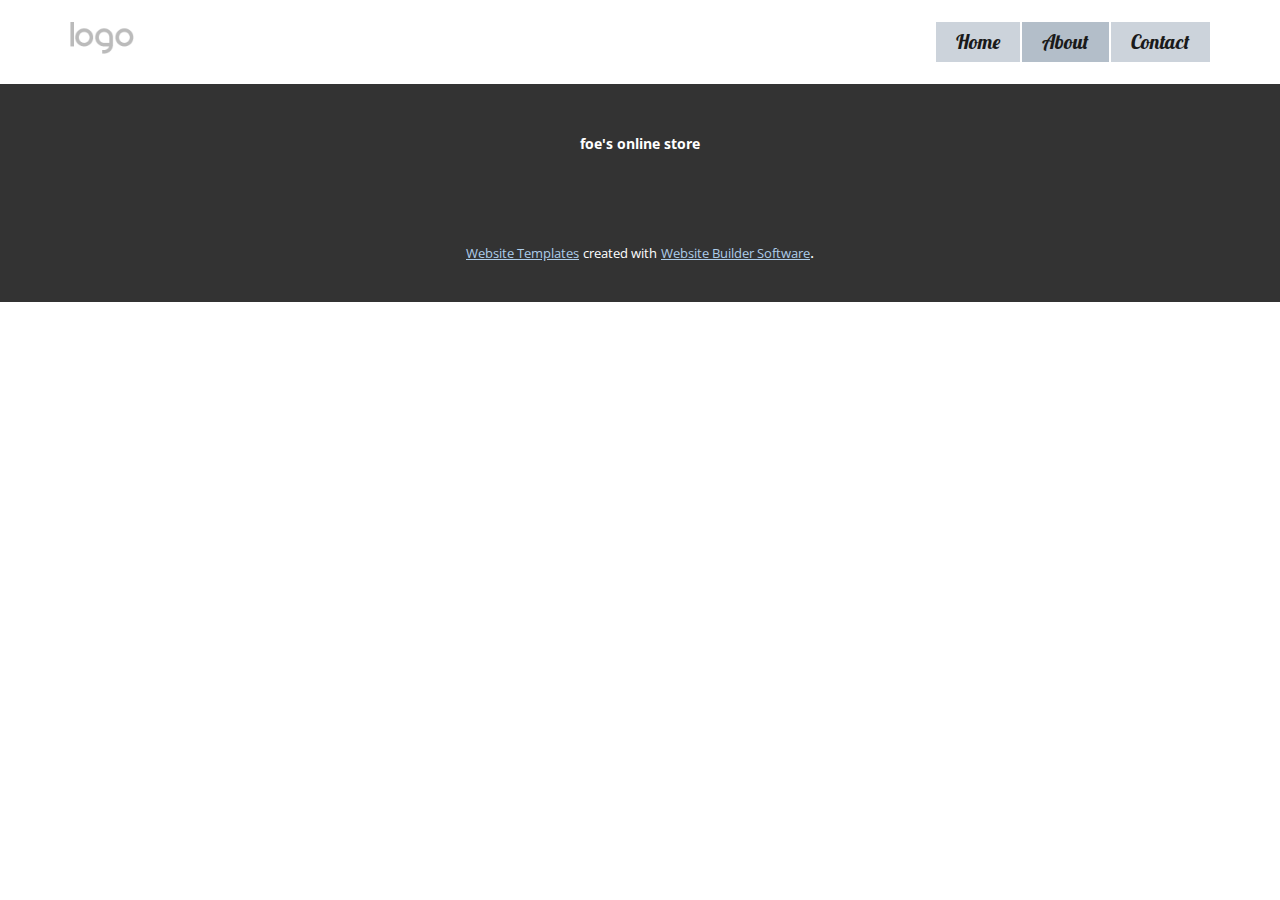
==== About.html @ 2abfc17a "first file" ====
<!DOCTYPE html>
<html style="font-size: 16px;">
  <head>
    <meta name="viewport" content="width=device-width, initial-scale=1.0">
    <meta charset="utf-8">
    <meta name="keywords" content="">
    <meta name="description" content="">
    <meta name="page_type" content="np-template-header-footer-from-plugin">
    <title>About</title>
    <link rel="stylesheet" href="nicepage.css" media="screen">
<link rel="stylesheet" href="About.css" media="screen">
    <script class="u-script" type="text/javascript" src="jquery.js" defer=""></script>
    <script class="u-script" type="text/javascript" src="nicepage.js" defer=""></script>
    <meta name="generator" content="Nicepage 3.14.1, nicepage.com">
    <link id="u-theme-google-font" rel="stylesheet" href="https://fonts.googleapis.com/css?family=Roboto:100,100i,300,300i,400,400i,500,500i,700,700i,900,900i|Open+Sans:300,300i,400,400i,600,600i,700,700i,800,800i">
    <link id="u-page-google-font" rel="stylesheet" href="https://fonts.googleapis.com/css?family=Lobster:400">
    
    <script type="application/ld+json">{
		"@context": "http://schema.org",
		"@type": "Organization",
		"name": "",
		"url": "index.html",
		"logo": "images/default-logo.png"
}</script>
    <meta property="og:title" content="About">
    <meta property="og:type" content="website">
    <meta name="theme-color" content="#478ac9">
    <link rel="canonical" href="index.html">
    <meta property="og:url" content="index.html">
  </head>
  <body class="u-body"><header class="u-clearfix u-header u-header" id="sec-e94a"><div class="u-clearfix u-sheet u-valign-middle u-sheet-1">
        <a href="https://nicepage.com" class="u-image u-logo u-image-1">
          <img src="images/default-logo.png" class="u-logo-image u-logo-image-1">
        </a>
        <nav class="u-menu u-menu-dropdown u-offcanvas u-menu-1">
          <div class="menu-collapse u-custom-font u-font-lobster" style="font-size: 1.25rem; letter-spacing: 0px;">
            <a class="u-button-style u-custom-active-border-color u-custom-active-color u-custom-border u-custom-border-color u-custom-borders u-custom-color u-custom-hover-border-color u-custom-hover-color u-custom-left-right-menu-spacing u-custom-padding-bottom u-custom-text-active-color u-custom-text-color u-custom-text-hover-color u-custom-top-bottom-menu-spacing u-nav-link u-text-active-palette-1-base u-text-hover-palette-2-base" href="#">
              <svg><use xmlns:xlink="http://www.w3.org/1999/xlink" xlink:href="#menu-hamburger"></use></svg>
              <svg version="1.1" xmlns="http://www.w3.org/2000/svg" xmlns:xlink="http://www.w3.org/1999/xlink"><defs><symbol id="menu-hamburger" viewBox="0 0 16 16" style="width: 16px; height: 16px;"><rect y="1" width="16" height="2"></rect><rect y="7" width="16" height="2"></rect><rect y="13" width="16" height="2"></rect>
</symbol>
</defs></svg>
            </a>
          </div>
          <div class="u-nav-container">
            <ul class="u-custom-font u-font-lobster u-nav u-spacing-2 u-unstyled u-nav-1"><li class="u-nav-item"><a class="u-border-active-palette-1-base u-border-hover-palette-1-base u-border-no-left u-border-no-right u-border-no-top u-button-style u-nav-link u-palette-5-light-1 u-text-active-grey-90 u-text-grey-90 u-text-hover-grey-90" href="Home.html" style="padding: 10px 20px;">Home</a>
</li><li class="u-nav-item"><a class="u-border-active-palette-1-base u-border-hover-palette-1-base u-border-no-left u-border-no-right u-border-no-top u-button-style u-nav-link u-palette-5-light-1 u-text-active-grey-90 u-text-grey-90 u-text-hover-grey-90" href="About.html" style="padding: 10px 20px;">About</a>
</li><li class="u-nav-item"><a class="u-border-active-palette-1-base u-border-hover-palette-1-base u-border-no-left u-border-no-right u-border-no-top u-button-style u-nav-link u-palette-5-light-1 u-text-active-grey-90 u-text-grey-90 u-text-hover-grey-90" href="Contact.html" style="padding: 10px 20px;">Contact</a>
</li></ul>
          </div>
          <div class="u-nav-container-collapse">
            <div class="u-black u-container-style u-inner-container-layout u-opacity u-opacity-95 u-sidenav">
              <div class="u-sidenav-overflow">
                <div class="u-menu-close"></div>
                <ul class="u-align-center u-nav u-popupmenu-items u-unstyled u-nav-2"><li class="u-nav-item"><a class="u-button-style u-nav-link" href="Home.html">Home</a>
</li><li class="u-nav-item"><a class="u-button-style u-nav-link" href="About.html">About</a>
</li><li class="u-nav-item"><a class="u-button-style u-nav-link" href="Contact.html">Contact</a>
</li></ul>
              </div>
            </div>
            <div class="u-black u-menu-overlay u-opacity u-opacity-70"></div>
          </div>
        </nav>
      </div></header> 
    
    
    <footer class="u-align-center u-clearfix u-footer u-grey-80 u-footer" id="sec-0c6c"><div class="u-clearfix u-sheet u-sheet-1">
        <p class="u-small-text u-text u-text-variant u-text-1">foe's online store<span style="font-weight: 700;"></span>
        </p>
      </div></footer>
    <section class="u-backlink u-clearfix u-grey-80">
      <a class="u-link" href="https://nicepage.com/website-templates" target="_blank">
        <span>Website Templates</span>
      </a>
      <p class="u-text">
        <span>created with</span>
      </p>
      <a class="u-link" href="https://nicepage.com/" target="_blank">
        <span>Website Builder Software</span>
      </a>. 
    </section>
  </body>
</html>
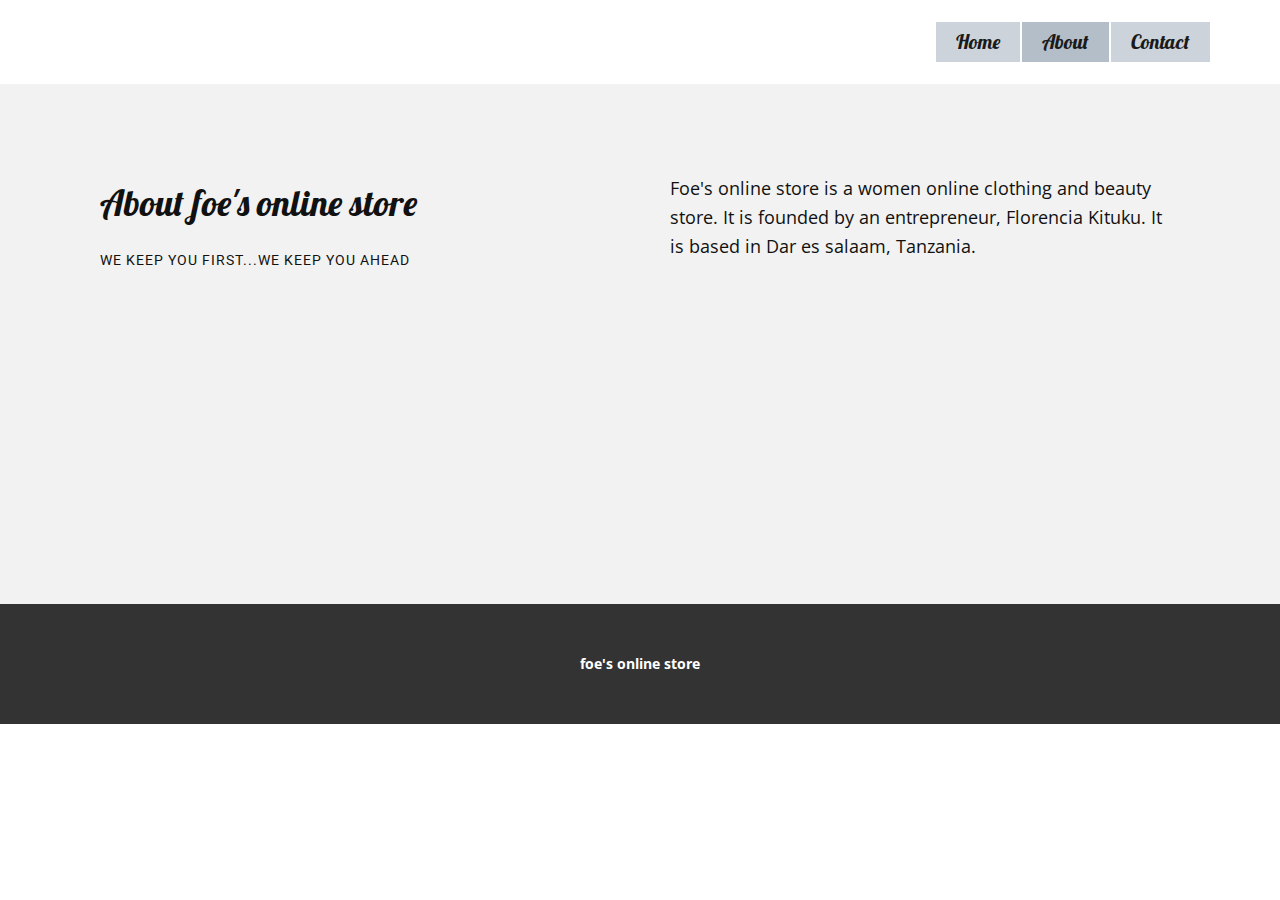
==== commit 63e37ed3: "second upload" ====
--- a/About.html
+++ b/About.html
@@ -3,7 +3,7 @@
   <head>
     <meta name="viewport" content="width=device-width, initial-scale=1.0">
     <meta charset="utf-8">
-    <meta name="keywords" content="">
+    <meta name="keywords" content="About foe's online store">
     <meta name="description" content="">
     <meta name="page_type" content="np-template-header-footer-from-plugin">
     <title>About</title>
@@ -15,12 +15,12 @@
     <link id="u-theme-google-font" rel="stylesheet" href="https://fonts.googleapis.com/css?family=Roboto:100,100i,300,300i,400,400i,500,500i,700,700i,900,900i|Open+Sans:300,300i,400,400i,600,600i,700,700i,800,800i">
     <link id="u-page-google-font" rel="stylesheet" href="https://fonts.googleapis.com/css?family=Lobster:400">
     
+    
     <script type="application/ld+json">{
 		"@context": "http://schema.org",
 		"@type": "Organization",
 		"name": "",
-		"url": "index.html",
-		"logo": "images/default-logo.png"
+		"url": "index.html"
 }</script>
     <meta property="og:title" content="About">
     <meta property="og:type" content="website">
@@ -28,10 +28,7 @@
     <link rel="canonical" href="index.html">
     <meta property="og:url" content="index.html">
   </head>
-  <body class="u-body"><header class="u-clearfix u-header u-header" id="sec-e94a"><div class="u-clearfix u-sheet u-valign-middle u-sheet-1">
-        <a href="https://nicepage.com" class="u-image u-logo u-image-1">
-          <img src="images/default-logo.png" class="u-logo-image u-logo-image-1">
-        </a>
+  <body class="u-body"><header class="u-clearfix u-header u-header" id="sec-e94a"><div class="u-clearfix u-sheet u-sheet-1">
         <nav class="u-menu u-menu-dropdown u-offcanvas u-menu-1">
           <div class="menu-collapse u-custom-font u-font-lobster" style="font-size: 1.25rem; letter-spacing: 0px;">
             <a class="u-button-style u-custom-active-border-color u-custom-active-color u-custom-border u-custom-border-color u-custom-borders u-custom-color u-custom-hover-border-color u-custom-hover-color u-custom-left-right-menu-spacing u-custom-padding-bottom u-custom-text-active-color u-custom-text-color u-custom-text-hover-color u-custom-top-bottom-menu-spacing u-nav-link u-text-active-palette-1-base u-text-hover-palette-2-base" href="#">
@@ -41,42 +38,53 @@
 </defs></svg>
             </a>
           </div>
-          <div class="u-nav-container">
-            <ul class="u-custom-font u-font-lobster u-nav u-spacing-2 u-unstyled u-nav-1"><li class="u-nav-item"><a class="u-border-active-palette-1-base u-border-hover-palette-1-base u-border-no-left u-border-no-right u-border-no-top u-button-style u-nav-link u-palette-5-light-1 u-text-active-grey-90 u-text-grey-90 u-text-hover-grey-90" href="Home.html" style="padding: 10px 20px;">Home</a>
-</li><li class="u-nav-item"><a class="u-border-active-palette-1-base u-border-hover-palette-1-base u-border-no-left u-border-no-right u-border-no-top u-button-style u-nav-link u-palette-5-light-1 u-text-active-grey-90 u-text-grey-90 u-text-hover-grey-90" href="About.html" style="padding: 10px 20px;">About</a>
-</li><li class="u-nav-item"><a class="u-border-active-palette-1-base u-border-hover-palette-1-base u-border-no-left u-border-no-right u-border-no-top u-button-style u-nav-link u-palette-5-light-1 u-text-active-grey-90 u-text-grey-90 u-text-hover-grey-90" href="Contact.html" style="padding: 10px 20px;">Contact</a>
+          <div class="u-custom-menu u-nav-container">
+            <ul class="u-custom-font u-font-lobster u-nav u-spacing-2 u-unstyled u-nav-1"><li class="u-nav-item"><a class="u-border-active-palette-1-base u-border-hover-palette-1-base u-button-style u-nav-link u-palette-5-light-1 u-text-active-grey-90 u-text-grey-90 u-text-hover-grey-90" href="Home.html" style="padding: 10px 20px;">Home</a>
+</li><li class="u-nav-item"><a class="u-border-active-palette-1-base u-border-hover-palette-1-base u-button-style u-nav-link u-palette-5-light-1 u-text-active-grey-90 u-text-grey-90 u-text-hover-grey-90" href="About.html" style="padding: 10px 20px;">About</a>
+</li><li class="u-nav-item"><a class="u-border-active-palette-1-base u-border-hover-palette-1-base u-button-style u-nav-link u-palette-5-light-1 u-text-active-grey-90 u-text-grey-90 u-text-hover-grey-90" href="Contact.html" style="padding: 10px 20px;">Contact</a>
 </li></ul>
           </div>
-          <div class="u-nav-container-collapse">
+          <div class="u-custom-menu u-nav-container-collapse">
             <div class="u-black u-container-style u-inner-container-layout u-opacity u-opacity-95 u-sidenav">
               <div class="u-sidenav-overflow">
                 <div class="u-menu-close"></div>
-                <ul class="u-align-center u-nav u-popupmenu-items u-unstyled u-nav-2"><li class="u-nav-item"><a class="u-button-style u-nav-link" href="Home.html">Home</a>
-</li><li class="u-nav-item"><a class="u-button-style u-nav-link" href="About.html">About</a>
-</li><li class="u-nav-item"><a class="u-button-style u-nav-link" href="Contact.html">Contact</a>
+                <ul class="u-align-center u-nav u-popupmenu-items u-unstyled u-nav-2"><li class="u-nav-item"><a class="u-button-style u-nav-link" href="Home.html" style="padding: 10px 20px;">Home</a>
+</li><li class="u-nav-item"><a class="u-button-style u-nav-link" href="About.html" style="padding: 10px 20px;">About</a>
+</li><li class="u-nav-item"><a class="u-button-style u-nav-link" href="Contact.html" style="padding: 10px 20px;">Contact</a>
 </li></ul>
               </div>
             </div>
             <div class="u-black u-menu-overlay u-opacity u-opacity-70"></div>
           </div>
         </nav>
-      </div></header> 
+      </div></header>
+    <section class="u-clearfix u-grey-5 u-section-1" id="sec-e6d4">
+      <div class="u-clearfix u-sheet u-sheet-1">
+        <div class="u-clearfix u-expanded-width u-layout-wrap u-layout-wrap-1">
+          <div class="u-layout">
+            <div class="u-layout-row">
+              <div class="u-container-style u-layout-cell u-left-cell u-size-30 u-layout-cell-1">
+                <div class="u-container-layout u-valign-top u-container-layout-1">
+                  <h2 class="u-custom-font u-font-lobster u-text u-text-1">About foe's online store</h2>
+                  <h5 class="u-text u-text-2">we keep you first...we keep you ahead</h5>
+                </div>
+              </div>
+              <div class="u-container-style u-layout-cell u-right-cell u-size-30 u-layout-cell-2">
+                <div class="u-container-layout u-container-layout-2">
+                  <p class="u-text u-text-3">Foe's online store is a women online clothing and beauty store. It is founded by an entrepreneur, Florencia Kituku. It is based in Dar es salaam, Tanzania.</p>
+                </div>
+              </div>
+            </div>
+          </div>
+        </div>
+      </div>
+    </section>
     
     
     <footer class="u-align-center u-clearfix u-footer u-grey-80 u-footer" id="sec-0c6c"><div class="u-clearfix u-sheet u-sheet-1">
         <p class="u-small-text u-text u-text-variant u-text-1">foe's online store<span style="font-weight: 700;"></span>
         </p>
       </div></footer>
-    <section class="u-backlink u-clearfix u-grey-80">
-      <a class="u-link" href="https://nicepage.com/website-templates" target="_blank">
-        <span>Website Templates</span>
-      </a>
-      <p class="u-text">
-        <span>created with</span>
-      </p>
-      <a class="u-link" href="https://nicepage.com/" target="_blank">
-        <span>Website Builder Software</span>
-      </a>. 
-    </section>
+    
   </body>
 </html>--- a/nicepage.css
+++ b/nicepage.css
@@ -33384,7 +33384,344 @@
 
 /*begin-variables sitestylecss*/
 
-
+.u-custom-color-1,
+        .u-body.u-custom-color-1,
+        .u-container-style.u-custom-color-1:before,
+        .u-table-alt-custom-color-1 tr:nth-child(even)
+        {
+            color: #ffffff;
+            background-color: #ea4522;
+        }
+
+        .u-button-style.u-custom-color-1,
+        .u-button-style.u-custom-color-1[class*="u-border-"]
+        {
+            color: #ffffff !important;
+            background-color: #ea4522 !important;
+        }
+
+        .u-button-style.u-custom-color-1:hover,
+        .u-button-style.u-custom-color-1[class*="u-border-"]:hover,
+        .u-button-style.u-custom-color-1:focus,
+        .u-button-style.u-custom-color-1[class*="u-border-"]:focus,
+        .u-button-style.u-button-style.u-custom-color-1:active,
+        .u-button-style.u-button-style.u-custom-color-1[class*="u-border-"]:active,
+        .u-button-style.u-button-style.u-custom-color-1.active,
+        .u-button-style.u-button-style.u-custom-color-1[class*="u-border-"].active,
+        li.active > .u-button-style.u-button-style.u-custom-color-1,
+        li.active > .u-button-style.u-button-style.u-custom-color-1[class*="u-border-"]
+        {
+            color: #ffffff !important;
+            background-color: #dc3815 !important;
+        }
+
+        .u-hover-custom-color-1:hover,
+        .u-hover-custom-color-1[class*="u-border-"]:hover,
+        .u-hover-custom-color-1:focus,
+        .u-hover-custom-color-1[class*="u-border-"]:focus,
+        .u-active-custom-color-1.u-active.u-active,
+        .u-active-custom-color-1[class*="u-border-"].u-active.u-active,
+        a.u-button-style.u-hover-custom-color-1:hover,
+        a.u-button-style.u-hover-custom-color-1[class*="u-border-"]:hover,
+        a.u-button-style:hover > .u-hover-custom-color-1,
+        a.u-button-style:hover > .u-hover-custom-color-1[class*="u-border-"],
+        a.u-button-style.u-hover-custom-color-1:focus,
+        a.u-button-style.u-hover-custom-color-1[class*="u-border-"]:focus,
+        a.u-button-style.u-button-style.u-active-custom-color-1:active,
+        a.u-button-style.u-button-style.u-active-custom-color-1[class*="u-border-"]:active,
+        a.u-button-style.u-button-style.u-active-custom-color-1.active,
+        a.u-button-style.u-button-style.u-active-custom-color-1[class*="u-border-"].active,
+        a.u-button-style.u-button-style.active > .u-active-custom-color-1,
+        a.u-button-style.u-button-style.active > .u-active-custom-color-1[class*="u-border-"],
+        li.active > a.u-button-style.u-button-style.u-active-custom-color-1,
+        li.active > a.u-button-style.u-button-style.u-active-custom-color-1[class*="u-border-"]
+        {
+            color: #ffffff !important;
+            background-color: #ea4522 !important;
+        }
+
+        a.u-link.u-hover-custom-color-1:hover {
+            color: #ea4522 !important;
+        }
+
+        
+        
+        .u-custom-color-2,
+        .u-body.u-custom-color-2,
+        .u-container-style.u-custom-color-2:before,
+        .u-table-alt-custom-color-2 tr:nth-child(even)
+        {
+            color: #ffffff;
+            background-color: #e812bc;
+        }
+
+        .u-button-style.u-custom-color-2,
+        .u-button-style.u-custom-color-2[class*="u-border-"]
+        {
+            color: #ffffff !important;
+            background-color: #e812bc !important;
+        }
+
+        .u-button-style.u-custom-color-2:hover,
+        .u-button-style.u-custom-color-2[class*="u-border-"]:hover,
+        .u-button-style.u-custom-color-2:focus,
+        .u-button-style.u-custom-color-2[class*="u-border-"]:focus,
+        .u-button-style.u-button-style.u-custom-color-2:active,
+        .u-button-style.u-button-style.u-custom-color-2[class*="u-border-"]:active,
+        .u-button-style.u-button-style.u-custom-color-2.active,
+        .u-button-style.u-button-style.u-custom-color-2[class*="u-border-"].active,
+        li.active > .u-button-style.u-button-style.u-custom-color-2,
+        li.active > .u-button-style.u-button-style.u-custom-color-2[class*="u-border-"]
+        {
+            color: #ffffff !important;
+            background-color: #d110a9 !important;
+        }
+
+        .u-hover-custom-color-2:hover,
+        .u-hover-custom-color-2[class*="u-border-"]:hover,
+        .u-hover-custom-color-2:focus,
+        .u-hover-custom-color-2[class*="u-border-"]:focus,
+        .u-active-custom-color-2.u-active.u-active,
+        .u-active-custom-color-2[class*="u-border-"].u-active.u-active,
+        a.u-button-style.u-hover-custom-color-2:hover,
+        a.u-button-style.u-hover-custom-color-2[class*="u-border-"]:hover,
+        a.u-button-style:hover > .u-hover-custom-color-2,
+        a.u-button-style:hover > .u-hover-custom-color-2[class*="u-border-"],
+        a.u-button-style.u-hover-custom-color-2:focus,
+        a.u-button-style.u-hover-custom-color-2[class*="u-border-"]:focus,
+        a.u-button-style.u-button-style.u-active-custom-color-2:active,
+        a.u-button-style.u-button-style.u-active-custom-color-2[class*="u-border-"]:active,
+        a.u-button-style.u-button-style.u-active-custom-color-2.active,
+        a.u-button-style.u-button-style.u-active-custom-color-2[class*="u-border-"].active,
+        a.u-button-style.u-button-style.active > .u-active-custom-color-2,
+        a.u-button-style.u-button-style.active > .u-active-custom-color-2[class*="u-border-"],
+        li.active > a.u-button-style.u-button-style.u-active-custom-color-2,
+        li.active > a.u-button-style.u-button-style.u-active-custom-color-2[class*="u-border-"]
+        {
+            color: #ffffff !important;
+            background-color: #e812bc !important;
+        }
+
+        a.u-link.u-hover-custom-color-2:hover {
+            color: #e812bc !important;
+        }
+
+        
+
+        
+        .u-border-custom-color-1,
+        .u-separator-custom-color-1:after
+        {
+            border-color: #ea4522;
+            stroke: #ea4522;
+        }
+
+        .u-button-style.u-border-custom-color-1
+        {
+            border-color: #ea4522 !important;
+            color: #ea4522 !important;
+            background-color: transparent !important;
+        }
+
+        .u-button-style.u-border-custom-color-1:hover,
+        .u-button-style.u-border-custom-color-1:focus
+        {
+            border-color: #dc3815 !important;
+            color: #dc3815 !important;
+            background-color: transparent !important;
+        }
+
+        .u-border-hover-custom-color-1:hover,
+        .u-border-hover-custom-color-1:focus,
+        .u-border-active-custom-color-1.u-active.u-active,
+        a.u-button-style.u-border-hover-custom-color-1:hover,
+        a.u-button-style:hover > .u-border-hover-custom-color-1,
+        a.u-button-style.u-border-hover-custom-color-1:focus,
+        a.u-button-style.u-button-style.u-border-active-custom-color-1:active,
+        a.u-button-style.u-button-style.u-border-active-custom-color-1.active,
+        a.u-button-style.u-button-style.active > .u-border-active-custom-color-1,
+        li.active > a.u-button-style.u-button-style.u-border-active-custom-color-1
+        {
+            color: #ea4522 !important;
+            border-color: #ea4522 !important;
+        }
+
+        .u-link.u-border-custom-color-1[class*="u-border-"]
+        {
+            border-color: #ea4522 !important;
+        }
+
+        .u-link.u-border-custom-color-1[class*="u-border-"]:hover
+        {
+            border-color: #dc3815 !important;
+        }
+        
+        
+        .u-border-custom-color-2,
+        .u-separator-custom-color-2:after
+        {
+            border-color: #e812bc;
+            stroke: #e812bc;
+        }
+
+        .u-button-style.u-border-custom-color-2
+        {
+            border-color: #e812bc !important;
+            color: #e812bc !important;
+            background-color: transparent !important;
+        }
+
+        .u-button-style.u-border-custom-color-2:hover,
+        .u-button-style.u-border-custom-color-2:focus
+        {
+            border-color: #d110a9 !important;
+            color: #d110a9 !important;
+            background-color: transparent !important;
+        }
+
+        .u-border-hover-custom-color-2:hover,
+        .u-border-hover-custom-color-2:focus,
+        .u-border-active-custom-color-2.u-active.u-active,
+        a.u-button-style.u-border-hover-custom-color-2:hover,
+        a.u-button-style:hover > .u-border-hover-custom-color-2,
+        a.u-button-style.u-border-hover-custom-color-2:focus,
+        a.u-button-style.u-button-style.u-border-active-custom-color-2:active,
+        a.u-button-style.u-button-style.u-border-active-custom-color-2.active,
+        a.u-button-style.u-button-style.active > .u-border-active-custom-color-2,
+        li.active > a.u-button-style.u-button-style.u-border-active-custom-color-2
+        {
+            color: #e812bc !important;
+            border-color: #e812bc !important;
+        }
+
+        .u-link.u-border-custom-color-2[class*="u-border-"]
+        {
+            border-color: #e812bc !important;
+        }
+
+        .u-link.u-border-custom-color-2[class*="u-border-"]:hover
+        {
+            border-color: #d110a9 !important;
+        }
+        
+
+        
+        .u-text-custom-color-1,
+        a.u-button-style.u-text-custom-color-1,
+        a.u-button-style.u-text-custom-color-1[class*="u-border-"]
+        {
+            color: #ea4522 !important;
+        }
+
+        a.u-button-style.u-text-custom-color-1:hover,
+        a.u-button-style.u-text-custom-color-1[class*="u-border-"]:hover,
+        a.u-button-style.u-text-custom-color-1:focus,
+        a.u-button-style.u-text-custom-color-1[class*="u-border-"]:focus,
+        a.u-button-style.u-button-style.u-text-custom-color-1:active,
+        a.u-button-style.u-button-style.u-text-custom-color-1[class*="u-border-"]:active,
+        a.u-button-style.u-button-style.u-text-custom-color-1.active,
+        a.u-button-style.u-button-style.u-text-custom-color-1[class*="u-border-"].active
+        {
+            color: #dc3815 !important;
+        }
+
+        a.u-button-style:hover > .u-text-hover-custom-color-1,
+        a.u-button-style:hover > .u-text-hover-custom-color-1[class*="u-border-"],
+        a.u-button-style.u-button-style.u-text-hover-custom-color-1:hover,
+        a.u-button-style.u-button-style.u-text-hover-custom-color-1[class*="u-border-"]:hover,
+        a.u-button-style.u-button-style.u-text-hover-custom-color-1:focus,
+        a.u-button-style.u-button-style.u-text-hover-custom-color-1[class*="u-border-"]:focus,
+        a.u-button-style.u-button-style.u-button-style.u-text-active-custom-color-1:active,
+        a.u-button-style.u-button-style.u-button-style.u-text-active-custom-color-1[class*="u-border-"]:active,
+        a.u-button-style.u-button-style.u-button-style.u-text-active-custom-color-1.active,
+        a.u-button-style.u-button-style.u-button-style.u-text-active-custom-color-1[class*="u-border-"].active,
+        a.u-button-style.u-button-style.active > .u-text-active-custom-color-1,
+        a.u-button-style.u-button-style.active > .u-text-active-custom-color-1[class*="u-border-"],
+        :not(.level-2) > .u-nav > .u-nav-item > a.u-nav-link.u-text-hover-custom-color-1:hover,
+        :not(.level-2) > .u-nav > .u-nav-item > a.u-nav-link.u-nav-link.u-text-active-custom-color-1.active,
+        .u-popupmenu-items.u-text-hover-custom-color-1 .u-nav-link:hover,
+        .u-popupmenu-items.u-popupmenu-items.u-text-active-custom-color-1 .u-nav-link.active
+        {
+            color: #ea4522 !important;
+        }
+
+        .u-text-custom-color-1 svg,
+        .u-text-hover-custom-color-1:hover svg,
+        .u-button-style:hover > .u-text-hover-custom-color-1 svg,
+        .u-button-style.u-button-style.active > .u-text-active-custom-color-1 svg,
+        .u-text-hover-custom-color-1:focus svg
+        {
+            fill: #ea4522;
+        }
+
+        .u-link.u-text-custom-color-1:hover
+        {
+            color: #dc3815 !important;
+        }
+
+        a.u-link.u-text-hover-custom-color-1:hover
+        {
+            color: #ea4522 !important;
+        }
+        
+        
+        .u-text-custom-color-2,
+        a.u-button-style.u-text-custom-color-2,
+        a.u-button-style.u-text-custom-color-2[class*="u-border-"]
+        {
+            color: #e812bc !important;
+        }
+
+        a.u-button-style.u-text-custom-color-2:hover,
+        a.u-button-style.u-text-custom-color-2[class*="u-border-"]:hover,
+        a.u-button-style.u-text-custom-color-2:focus,
+        a.u-button-style.u-text-custom-color-2[class*="u-border-"]:focus,
+        a.u-button-style.u-button-style.u-text-custom-color-2:active,
+        a.u-button-style.u-button-style.u-text-custom-color-2[class*="u-border-"]:active,
+        a.u-button-style.u-button-style.u-text-custom-color-2.active,
+        a.u-button-style.u-button-style.u-text-custom-color-2[class*="u-border-"].active
+        {
+            color: #d110a9 !important;
+        }
+
+        a.u-button-style:hover > .u-text-hover-custom-color-2,
+        a.u-button-style:hover > .u-text-hover-custom-color-2[class*="u-border-"],
+        a.u-button-style.u-button-style.u-text-hover-custom-color-2:hover,
+        a.u-button-style.u-button-style.u-text-hover-custom-color-2[class*="u-border-"]:hover,
+        a.u-button-style.u-button-style.u-text-hover-custom-color-2:focus,
+        a.u-button-style.u-button-style.u-text-hover-custom-color-2[class*="u-border-"]:focus,
+        a.u-button-style.u-button-style.u-button-style.u-text-active-custom-color-2:active,
+        a.u-button-style.u-button-style.u-button-style.u-text-active-custom-color-2[class*="u-border-"]:active,
+        a.u-button-style.u-button-style.u-button-style.u-text-active-custom-color-2.active,
+        a.u-button-style.u-button-style.u-button-style.u-text-active-custom-color-2[class*="u-border-"].active,
+        a.u-button-style.u-button-style.active > .u-text-active-custom-color-2,
+        a.u-button-style.u-button-style.active > .u-text-active-custom-color-2[class*="u-border-"],
+        :not(.level-2) > .u-nav > .u-nav-item > a.u-nav-link.u-text-hover-custom-color-2:hover,
+        :not(.level-2) > .u-nav > .u-nav-item > a.u-nav-link.u-nav-link.u-text-active-custom-color-2.active,
+        .u-popupmenu-items.u-text-hover-custom-color-2 .u-nav-link:hover,
+        .u-popupmenu-items.u-popupmenu-items.u-text-active-custom-color-2 .u-nav-link.active
+        {
+            color: #e812bc !important;
+        }
+
+        .u-text-custom-color-2 svg,
+        .u-text-hover-custom-color-2:hover svg,
+        .u-button-style:hover > .u-text-hover-custom-color-2 svg,
+        .u-button-style.u-button-style.active > .u-text-active-custom-color-2 svg,
+        .u-text-hover-custom-color-2:focus svg
+        {
+            fill: #e812bc;
+        }
+
+        .u-link.u-text-custom-color-2:hover
+        {
+            color: #d110a9 !important;
+        }
+
+        a.u-link.u-text-hover-custom-color-2:hover
+        {
+            color: #e812bc !important;
+        }
 
         
 
@@ -33634,25 +33971,25 @@
         /** color-rules **/
 
         /** alt-color-rules **/
-        .u-body-color a,.u-palette-1-base a,.u-palette-1-dark-3 a,.u-palette-1-dark-2 a,.u-palette-1-dark-1 a,.u-palette-1 a,.u-palette-1-light-1 a,.u-palette-2-base a,.u-palette-2-dark-3 a,.u-palette-2-dark-2 a,.u-palette-2-dark-1 a,.u-palette-2 a,.u-palette-2-light-1 a,.u-palette-3-dark-3 a,.u-palette-3-dark-2 a,.u-palette-3-dark-1 a,.u-palette-4-base a,.u-palette-4-dark-3 a,.u-palette-4-dark-2 a,.u-palette-4-dark-1 a,.u-palette-5-dark-3 a,.u-palette-5-dark-2 a,.u-palette-5-dark-1 a,.u-grey-40 a,.u-grey-30 a,.u-grey-90 a,.u-grey-80 a,.u-grey-75 a,.u-black a,.u-grey-70 a,.u-grey-60 a,.u-grey-50 a,.u-grey-dark-3 a,.u-grey-dark-2 a,.u-grey-dark-1 a,.u-grey a,.u-shading a,.u-overlap-contrast .u-header a:not(.u-nav-link):not(.u-btn)
+        .u-custom-color-1 a,.u-custom-color-2 a,.u-body-color a,.u-palette-1-base a,.u-palette-1-dark-3 a,.u-palette-1-dark-2 a,.u-palette-1-dark-1 a,.u-palette-1 a,.u-palette-1-light-1 a,.u-palette-2-base a,.u-palette-2-dark-3 a,.u-palette-2-dark-2 a,.u-palette-2-dark-1 a,.u-palette-2 a,.u-palette-2-light-1 a,.u-palette-3-dark-3 a,.u-palette-3-dark-2 a,.u-palette-3-dark-1 a,.u-palette-4-base a,.u-palette-4-dark-3 a,.u-palette-4-dark-2 a,.u-palette-4-dark-1 a,.u-palette-5-dark-3 a,.u-palette-5-dark-2 a,.u-palette-5-dark-1 a,.u-grey-40 a,.u-grey-30 a,.u-grey-90 a,.u-grey-80 a,.u-grey-75 a,.u-black a,.u-grey-70 a,.u-grey-60 a,.u-grey-50 a,.u-grey-dark-3 a,.u-grey-dark-2 a,.u-grey-dark-1 a,.u-grey a,.u-shading a,.u-overlap-contrast .u-header a:not(.u-nav-link):not(.u-btn)
         {
         color: #adcce9;
         }
-        .u-body-color a:hover,.u-palette-1-base a:hover,.u-palette-1-dark-3 a:hover,.u-palette-1-dark-2 a:hover,.u-palette-1-dark-1 a:hover,.u-palette-1 a:hover,.u-palette-1-light-1 a:hover,.u-palette-2-base a:hover,.u-palette-2-dark-3 a:hover,.u-palette-2-dark-2 a:hover,.u-palette-2-dark-1 a:hover,.u-palette-2 a:hover,.u-palette-2-light-1 a:hover,.u-palette-3-dark-3 a:hover,.u-palette-3-dark-2 a:hover,.u-palette-3-dark-1 a:hover,.u-palette-4-base a:hover,.u-palette-4-dark-3 a:hover,.u-palette-4-dark-2 a:hover,.u-palette-4-dark-1 a:hover,.u-palette-5-dark-3 a:hover,.u-palette-5-dark-2 a:hover,.u-palette-5-dark-1 a:hover,.u-grey-40 a:hover,.u-grey-30 a:hover,.u-grey-90 a:hover,.u-grey-80 a:hover,.u-grey-75 a:hover,.u-black a:hover,.u-grey-70 a:hover,.u-grey-60 a:hover,.u-grey-50 a:hover,.u-grey-dark-3 a:hover,.u-grey-dark-2 a:hover,.u-grey-dark-1 a:hover,.u-grey a:hover
+        .u-custom-color-1 a:hover,.u-custom-color-2 a:hover,.u-body-color a:hover,.u-palette-1-base a:hover,.u-palette-1-dark-3 a:hover,.u-palette-1-dark-2 a:hover,.u-palette-1-dark-1 a:hover,.u-palette-1 a:hover,.u-palette-1-light-1 a:hover,.u-palette-2-base a:hover,.u-palette-2-dark-3 a:hover,.u-palette-2-dark-2 a:hover,.u-palette-2-dark-1 a:hover,.u-palette-2 a:hover,.u-palette-2-light-1 a:hover,.u-palette-3-dark-3 a:hover,.u-palette-3-dark-2 a:hover,.u-palette-3-dark-1 a:hover,.u-palette-4-base a:hover,.u-palette-4-dark-3 a:hover,.u-palette-4-dark-2 a:hover,.u-palette-4-dark-1 a:hover,.u-palette-5-dark-3 a:hover,.u-palette-5-dark-2 a:hover,.u-palette-5-dark-1 a:hover,.u-grey-40 a:hover,.u-grey-30 a:hover,.u-grey-90 a:hover,.u-grey-80 a:hover,.u-grey-75 a:hover,.u-black a:hover,.u-grey-70 a:hover,.u-grey-60 a:hover,.u-grey-50 a:hover,.u-grey-dark-3 a:hover,.u-grey-dark-2 a:hover,.u-grey-dark-1 a:hover,.u-grey a:hover
         {
         color: #a1a1a1;
         }
-        .u-body-color .u-btn,.u-palette-1-base .u-btn,.u-palette-1-dark-3 .u-btn,.u-palette-1-dark-2 .u-btn,.u-palette-1-dark-1 .u-btn,.u-palette-1 .u-btn,.u-palette-1-light-1 .u-btn,.u-palette-2-base .u-btn,.u-palette-2-dark-3 .u-btn,.u-palette-2-dark-2 .u-btn,.u-palette-2-dark-1 .u-btn,.u-palette-2 .u-btn,.u-palette-2-light-1 .u-btn,.u-palette-3-dark-3 .u-btn,.u-palette-3-dark-2 .u-btn,.u-palette-3-dark-1 .u-btn,.u-palette-4-base .u-btn,.u-palette-4-dark-3 .u-btn,.u-palette-4-dark-2 .u-btn,.u-palette-4-dark-1 .u-btn,.u-palette-5-dark-3 .u-btn,.u-palette-5-dark-2 .u-btn,.u-palette-5-dark-1 .u-btn,.u-grey-40 .u-btn,.u-grey-30 .u-btn,.u-grey-90 .u-btn,.u-grey-80 .u-btn,.u-grey-75 .u-btn,.u-black .u-btn,.u-grey-70 .u-btn,.u-grey-60 .u-btn,.u-grey-50 .u-btn,.u-grey-dark-3 .u-btn,.u-grey-dark-2 .u-btn,.u-grey-dark-1 .u-btn,.u-grey .u-btn,.u-shading .u-btn,.u-overlap-contrast .u-header .u-btn
+        .u-custom-color-1 .u-btn,.u-custom-color-2 .u-btn,.u-body-color .u-btn,.u-palette-1-base .u-btn,.u-palette-1-dark-3 .u-btn,.u-palette-1-dark-2 .u-btn,.u-palette-1-dark-1 .u-btn,.u-palette-1 .u-btn,.u-palette-1-light-1 .u-btn,.u-palette-2-base .u-btn,.u-palette-2-dark-3 .u-btn,.u-palette-2-dark-2 .u-btn,.u-palette-2-dark-1 .u-btn,.u-palette-2 .u-btn,.u-palette-2-light-1 .u-btn,.u-palette-3-dark-3 .u-btn,.u-palette-3-dark-2 .u-btn,.u-palette-3-dark-1 .u-btn,.u-palette-4-base .u-btn,.u-palette-4-dark-3 .u-btn,.u-palette-4-dark-2 .u-btn,.u-palette-4-dark-1 .u-btn,.u-palette-5-dark-3 .u-btn,.u-palette-5-dark-2 .u-btn,.u-palette-5-dark-1 .u-btn,.u-grey-40 .u-btn,.u-grey-30 .u-btn,.u-grey-90 .u-btn,.u-grey-80 .u-btn,.u-grey-75 .u-btn,.u-black .u-btn,.u-grey-70 .u-btn,.u-grey-60 .u-btn,.u-grey-50 .u-btn,.u-grey-dark-3 .u-btn,.u-grey-dark-2 .u-btn,.u-grey-dark-1 .u-btn,.u-grey .u-btn,.u-shading .u-btn,.u-overlap-contrast .u-header .u-btn
         {
         background-color: #adcce9;
         color: #000000;
         }
-        .u-body-color .u-btn:hover,.u-palette-1-base .u-btn:hover,.u-palette-1-dark-3 .u-btn:hover,.u-palette-1-dark-2 .u-btn:hover,.u-palette-1-dark-1 .u-btn:hover,.u-palette-1 .u-btn:hover,.u-palette-1-light-1 .u-btn:hover,.u-palette-2-base .u-btn:hover,.u-palette-2-dark-3 .u-btn:hover,.u-palette-2-dark-2 .u-btn:hover,.u-palette-2-dark-1 .u-btn:hover,.u-palette-2 .u-btn:hover,.u-palette-2-light-1 .u-btn:hover,.u-palette-3-dark-3 .u-btn:hover,.u-palette-3-dark-2 .u-btn:hover,.u-palette-3-dark-1 .u-btn:hover,.u-palette-4-base .u-btn:hover,.u-palette-4-dark-3 .u-btn:hover,.u-palette-4-dark-2 .u-btn:hover,.u-palette-4-dark-1 .u-btn:hover,.u-palette-5-dark-3 .u-btn:hover,.u-palette-5-dark-2 .u-btn:hover,.u-palette-5-dark-1 .u-btn:hover,.u-grey-40 .u-btn:hover,.u-grey-30 .u-btn:hover,.u-grey-90 .u-btn:hover,.u-grey-80 .u-btn:hover,.u-grey-75 .u-btn:hover,.u-black .u-btn:hover,.u-grey-70 .u-btn:hover,.u-grey-60 .u-btn:hover,.u-grey-50 .u-btn:hover,.u-grey-dark-3 .u-btn:hover,.u-grey-dark-2 .u-btn:hover,.u-grey-dark-1 .u-btn:hover,.u-grey .u-btn:hover,.u-shading .u-btn:hover,.u-overlap-contrast .u-header .u-btn:hover
+        .u-custom-color-1 .u-btn:hover,.u-custom-color-2 .u-btn:hover,.u-body-color .u-btn:hover,.u-palette-1-base .u-btn:hover,.u-palette-1-dark-3 .u-btn:hover,.u-palette-1-dark-2 .u-btn:hover,.u-palette-1-dark-1 .u-btn:hover,.u-palette-1 .u-btn:hover,.u-palette-1-light-1 .u-btn:hover,.u-palette-2-base .u-btn:hover,.u-palette-2-dark-3 .u-btn:hover,.u-palette-2-dark-2 .u-btn:hover,.u-palette-2-dark-1 .u-btn:hover,.u-palette-2 .u-btn:hover,.u-palette-2-light-1 .u-btn:hover,.u-palette-3-dark-3 .u-btn:hover,.u-palette-3-dark-2 .u-btn:hover,.u-palette-3-dark-1 .u-btn:hover,.u-palette-4-base .u-btn:hover,.u-palette-4-dark-3 .u-btn:hover,.u-palette-4-dark-2 .u-btn:hover,.u-palette-4-dark-1 .u-btn:hover,.u-palette-5-dark-3 .u-btn:hover,.u-palette-5-dark-2 .u-btn:hover,.u-palette-5-dark-1 .u-btn:hover,.u-grey-40 .u-btn:hover,.u-grey-30 .u-btn:hover,.u-grey-90 .u-btn:hover,.u-grey-80 .u-btn:hover,.u-grey-75 .u-btn:hover,.u-black .u-btn:hover,.u-grey-70 .u-btn:hover,.u-grey-60 .u-btn:hover,.u-grey-50 .u-btn:hover,.u-grey-dark-3 .u-btn:hover,.u-grey-dark-2 .u-btn:hover,.u-grey-dark-1 .u-btn:hover,.u-grey .u-btn:hover,.u-shading .u-btn:hover,.u-overlap-contrast .u-header .u-btn:hover
         {
         background-color: #8db8e0;
         color: #ffffff;
         }
-        .u-body-color .u-btn:active,.u-palette-1-base .u-btn:active,.u-palette-1-dark-3 .u-btn:active,.u-palette-1-dark-2 .u-btn:active,.u-palette-1-dark-1 .u-btn:active,.u-palette-1 .u-btn:active,.u-palette-1-light-1 .u-btn:active,.u-palette-2-base .u-btn:active,.u-palette-2-dark-3 .u-btn:active,.u-palette-2-dark-2 .u-btn:active,.u-palette-2-dark-1 .u-btn:active,.u-palette-2 .u-btn:active,.u-palette-2-light-1 .u-btn:active,.u-palette-3-dark-3 .u-btn:active,.u-palette-3-dark-2 .u-btn:active,.u-palette-3-dark-1 .u-btn:active,.u-palette-4-base .u-btn:active,.u-palette-4-dark-3 .u-btn:active,.u-palette-4-dark-2 .u-btn:active,.u-palette-4-dark-1 .u-btn:active,.u-palette-5-dark-3 .u-btn:active,.u-palette-5-dark-2 .u-btn:active,.u-palette-5-dark-1 .u-btn:active,.u-grey-40 .u-btn:active,.u-grey-30 .u-btn:active,.u-grey-90 .u-btn:active,.u-grey-80 .u-btn:active,.u-grey-75 .u-btn:active,.u-black .u-btn:active,.u-grey-70 .u-btn:active,.u-grey-60 .u-btn:active,.u-grey-50 .u-btn:active,.u-grey-dark-3 .u-btn:active,.u-grey-dark-2 .u-btn:active,.u-grey-dark-1 .u-btn:active,.u-grey .u-btn:active,.u-shading .u-btn:active,.u-overlap-contrast .u-header .u-btn:active
+        .u-custom-color-1 .u-btn:active,.u-custom-color-2 .u-btn:active,.u-body-color .u-btn:active,.u-palette-1-base .u-btn:active,.u-palette-1-dark-3 .u-btn:active,.u-palette-1-dark-2 .u-btn:active,.u-palette-1-dark-1 .u-btn:active,.u-palette-1 .u-btn:active,.u-palette-1-light-1 .u-btn:active,.u-palette-2-base .u-btn:active,.u-palette-2-dark-3 .u-btn:active,.u-palette-2-dark-2 .u-btn:active,.u-palette-2-dark-1 .u-btn:active,.u-palette-2 .u-btn:active,.u-palette-2-light-1 .u-btn:active,.u-palette-3-dark-3 .u-btn:active,.u-palette-3-dark-2 .u-btn:active,.u-palette-3-dark-1 .u-btn:active,.u-palette-4-base .u-btn:active,.u-palette-4-dark-3 .u-btn:active,.u-palette-4-dark-2 .u-btn:active,.u-palette-4-dark-1 .u-btn:active,.u-palette-5-dark-3 .u-btn:active,.u-palette-5-dark-2 .u-btn:active,.u-palette-5-dark-1 .u-btn:active,.u-grey-40 .u-btn:active,.u-grey-30 .u-btn:active,.u-grey-90 .u-btn:active,.u-grey-80 .u-btn:active,.u-grey-75 .u-btn:active,.u-black .u-btn:active,.u-grey-70 .u-btn:active,.u-grey-60 .u-btn:active,.u-grey-50 .u-btn:active,.u-grey-dark-3 .u-btn:active,.u-grey-dark-2 .u-btn:active,.u-grey-dark-1 .u-btn:active,.u-grey .u-btn:active,.u-shading .u-btn:active,.u-overlap-contrast .u-header .u-btn:active
         {
         background-color: #8db8e0;
         color: #ffffff;
@@ -33670,48 +34007,27 @@
   min-height: 80px;
 }
 
-.u-header .u-image-1 {
-  margin: 22px auto 0 0;
-}
-
-.u-header .u-logo-image-1 {
-  max-width: 64px;
-  max-height: 64px;
-}
-
 .u-header .u-menu-1 {
-  margin: -32px 0 22px auto;
+  margin: 22px 0 22px auto;
 }
 
 .u-header .u-nav-1 {
   font-size: 1.25rem;
   letter-spacing: 0px;
   background-image: none;
+  font-weight: normal;
 }
 
 .u-header .u-nav-2 {
   font-size: 1.25rem;
 }
 @media (max-width: 1199px) {
-  .u-header .u-image-1 {
-    width: 64px;
-    height: 32px;
-  }
-
   .u-header .u-menu-1 {
     width: auto;
   }
-
-  .u-header .u-nav-1 {
-    font-weight: normal;
-  }
-}
-
-@media (max-width: 767px) {
-  .u-header .u-image-1 {
-    width: auto;
-  }
-}
+}
+
+
 
 .u-footer {
   background-image: none;
--- a/About.css
+++ b/About.css
@@ -0,0 +1,102 @@
+.u-section-1 {
+  background-image: none;
+}
+
+.u-section-1 .u-sheet-1 {
+  min-height: 520px;
+}
+
+.u-section-1 .u-layout-wrap-1 {
+  margin: 60px auto 60px 0;
+}
+
+.u-section-1 .u-layout-cell-1 {
+  min-height: 400px;
+}
+
+.u-section-1 .u-container-layout-1 {
+  padding: 30px;
+}
+
+.u-section-1 .u-text-1 {
+  line-height: 1.6;
+  font-weight: normal;
+  margin: 0 93px 0 0;
+}
+
+.u-section-1 .u-text-2 {
+  font-weight: 400;
+  font-size: 0.875rem;
+  text-transform: uppercase;
+  letter-spacing: 1px;
+  margin-top: 20px;
+  margin-bottom: 0;
+  margin-left: 0;
+}
+
+.u-section-1 .u-layout-cell-2 {
+  min-height: 400px;
+}
+
+.u-section-1 .u-container-layout-2 {
+  padding: 30px;
+}
+
+.u-section-1 .u-text-3 {
+  margin-top: 0;
+  font-size: 1.125rem;
+  margin-bottom: 0;
+}
+
+@media (max-width: 1199px) {
+  .u-section-1 .u-sheet-1 {
+    min-height: 450px;
+  }
+
+  .u-section-1 .u-layout-wrap-1 {
+    margin-right: initial;
+    margin-left: initial;
+  }
+
+  .u-section-1 .u-layout-cell-1 {
+    min-height: 330px;
+  }
+
+  .u-section-1 .u-text-1 {
+    margin-right: 0;
+  }
+
+  .u-section-1 .u-layout-cell-2 {
+    min-height: 330px;
+  }
+}
+
+@media (max-width: 991px) {
+  .u-section-1 .u-sheet-1 {
+    min-height: 220px;
+  }
+
+  .u-section-1 .u-layout-cell-1 {
+    min-height: 100px;
+  }
+
+  .u-section-1 .u-layout-cell-2 {
+    min-height: 100px;
+  }
+}
+
+@media (max-width: 767px) {
+  .u-section-1 .u-sheet-1 {
+    min-height: 320px;
+  }
+
+  .u-section-1 .u-container-layout-1 {
+    padding-left: 10px;
+    padding-right: 10px;
+  }
+
+  .u-section-1 .u-container-layout-2 {
+    padding-left: 10px;
+    padding-right: 10px;
+  }
+}